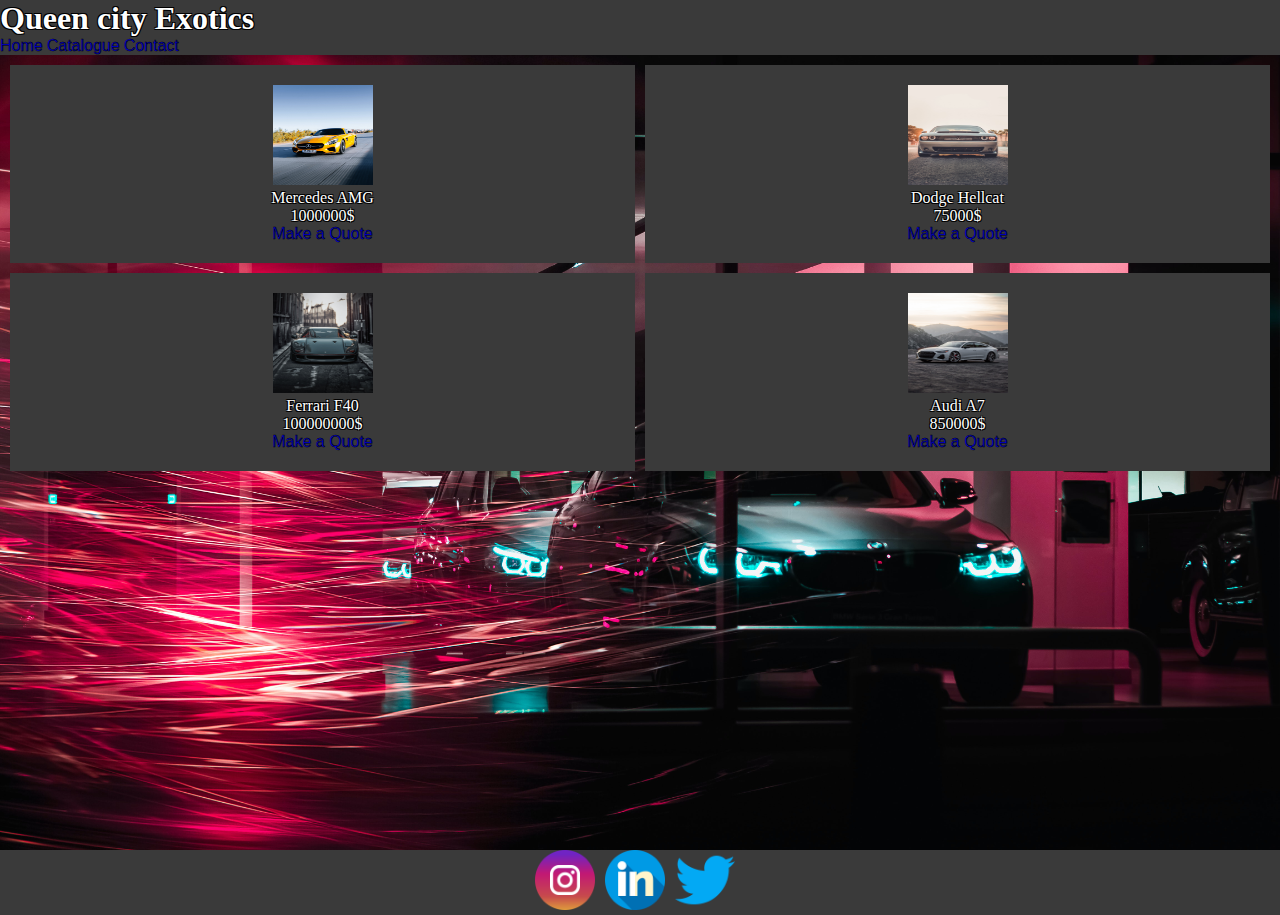
==== Semantic Html PJ/catalogue.html @ b75a670f "First commit" ====
<!DOCTYPE html>
<html lang="en">
<head>
    <meta charset="UTF-8">
    <meta http-equiv="X-UA-Compatible" content="IE=edge">
    <meta name="viewport" content="width=device-width, initial-scale=1.0">
    <link rel="stylesheet" href="catalogue.css">
    <title>Document</title>
</head>
<body>
    

    <section class="topnav" id="myTopnav">
        <nav>
        <h1>Queen city Exotics</h1>
            <ul>
                <li><a href="index.html" class="active">Home</a></li>
                <li><a href="catalogue.html">Catalogue</a></li>
             <li><a href="contact.html">Contact</a></li>

            </ul>
        </nav>
        </section>
        <main class="grid-container">
            <article>
                <img class="lmain" src="images/dima-panyukov-DwxlhTvC16Q-unsplash.AVIF" alt="lmain">
                <p>Mercedes AMG</p>
                <p>1000000$</p>
                <a href="contact.html">Make a Quote</a>

            </article>
            <article> 
                <img class="lmain" src="images/kenny-eliason-FcyipqujfGg-unsplash.AVIF" alt="lmain">
                <p>Dodge Hellcat</p>
                <p>75000$</p>
                <a href="contact.html">Make a Quote</a>
            </article>
            <article>
                <img class="lmain" src="images/josh-berquist-0kxOW0I-HLM-unsplash.AVIF" alt="lmain">
                <p>Ferrari F40</p>
                <p>100000000$</p>
                <a href="contact.html">Make a Quote</a>
            </article>
            <article>
                <img class="lmain" src="images/tyler-clemmensen-4gSavS9pe1s-unsplash.AVIF" alt="lmain">
                <p>Audi A7</p>
                <p>850000$</p>
                <a href="contact.html">Make a Quote</a>
            </article>
          </main>





    <footer>
        <nav class="social-links">
          <ul>
            <li><a href="https://www.instagram.com"><img class="slogo" src="images/instagram.AVIF" alt="instagram"></a></li>
            <li><a href="https://www.linkedin.com"><img class="slogo" src="images/linkedin.AVIF" alt="linkedin"></a></li>
            <li><a href="https://www.twitter.com"><img class="slogo" src="images/twitter.AVIF" alt="twitter"></a></li>
          </ul>
        </nav>
      </footer>
      
</body>
</html>
---- Semantic Html PJ/catalogue.css ----
* {
    box-sizing: border-box;
    margin: 0;
    padding: 0;
  }
  
  body {
    background:white;
    background-size: cover;
    display: flex;
    flex-direction: column;
    min-height: 100%;
    background-image: url("images/carwallpaper.AVIF");

  }

  img{
    height:100px;
    width: 100px;
  }



li{
    display: inline-flex;
    text-decoration: none;
  }
  
  nav{
    background-color: rgb(58, 58, 58);
    ;
    
  }

  a{
    text-decoration: none;
    font-family: 'Open Sans', sans-serif;
    -webkit-text-stroke-width: .5px;
      -webkit-text-stroke-color: black;
  
  }
  
  a:link {
    text-decoration: none;
  }
  
  a:visited {
    text-decoration: none;
    color: white;
  }
  
  a:hover {
    text-decoration: none;
    color:black ;
  }
  
  a:active {
    text-decoration: none;
    color: white;
  }
  

  
  
  h1{
    color: white;
    text-shadow:
    -1px -1px 0 #000,
    1px -1px 0 #000,
    -1px 1px 0 #000,
    1px 1px 0 #000;  
  

    
  
  }

  .grid-container {
    display: grid;
    grid-template-columns: repeat(2, 1fr);
    grid-template-rows: repeat(2, 1fr);
    gap: 10px;
    padding: 10px;
    width: auto;
  }

p{
  color: #fff;
  text-shadow:
  -1px -1px 0 #000,
  1px -1px 0 #000,
  -1px 1px 0 #000,
  1px 1px 0 #000;  
}
  
  /* Define the grid items */
  article {
    background-color:  rgb(58, 58, 58);
    padding: 20px;
    text-align: center;
  }

  footer {
    position:fixed;
    left:0px;
    bottom:0px;
    height:50px;
    width:100%;
    background:black;
    position: absolute;
    }
    
    .slogo{
      height: 60px;
    width: 60px;
    }
    .social-links ul {
      list-style: none;
      margin: 0;
      padding: 0;
      display: flex;
      justify-content: center;
      align-items: center;
    }
    
    .social-links li {
      margin-right: 10px;
    }
    
    .social-links a {
      color: #fff;
      font-size: 20px;
    }
    
    .social-links a:hover {
      color: red;
    }
  
    
    @media screen and (max-width: 600px) {
      .social-links {
        display: flex;
        flex-wrap: wrap;
        justify-content: center;
      }
      
      .social-links li {
        margin-right: 0;
        margin-bottom: 10px;
      }
    }

@media (min-width: 601px) and (max-width: 1024px) {
  /* Styles for screens between 601px and 1024px */
}

@media (min-width: 1025px) {
  /* Styles for screens greater than 1025px */
}
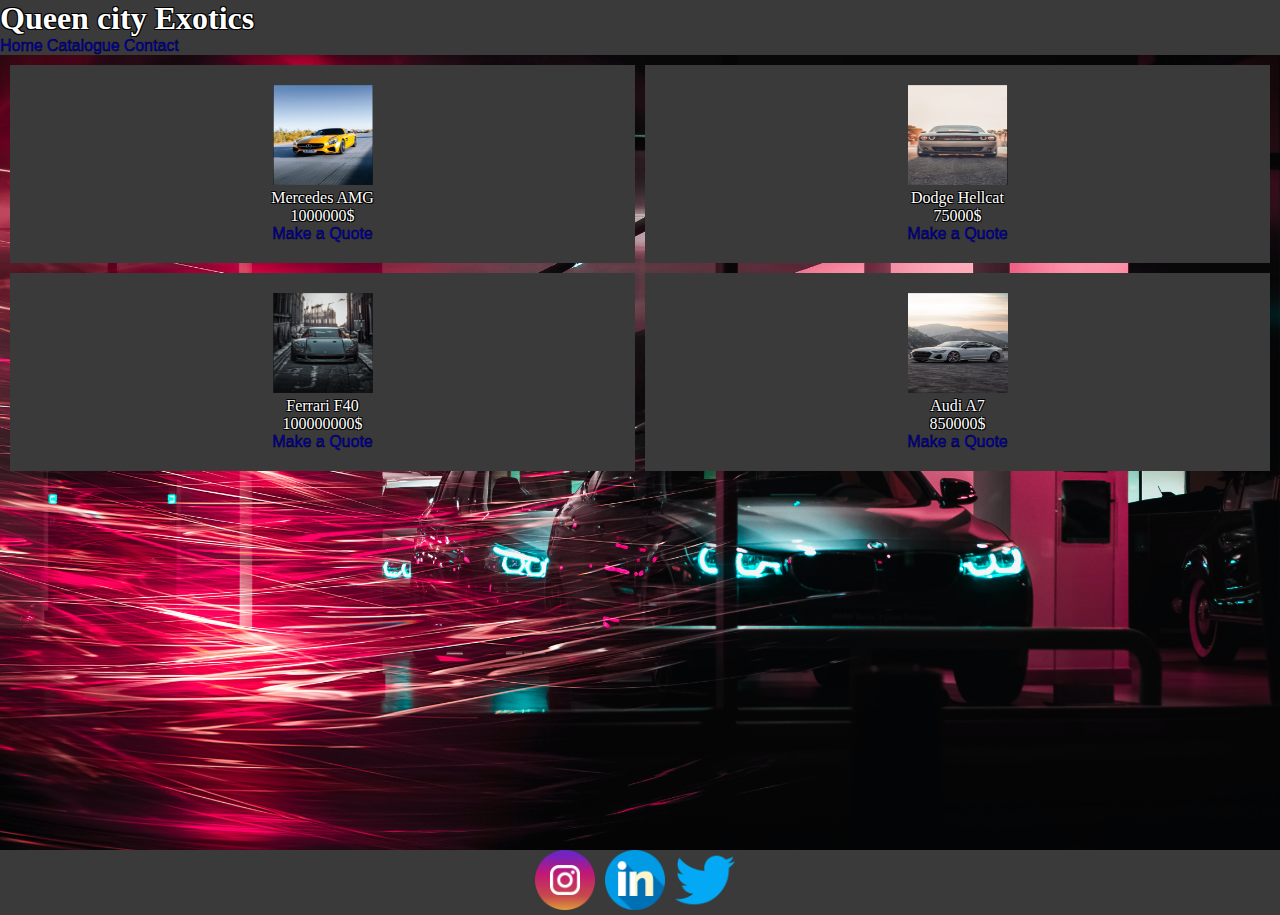
==== commit 98f9bda5: "second commit" ====
--- a/Semantic Html PJ/catalogue.html
+++ b/Semantic Html PJ/catalogue.html
@@ -23,26 +23,26 @@
         </section>
         <main class="grid-container">
             <article>
-                <img class="lmain" src="images/dima-panyukov-DwxlhTvC16Q-unsplash.AVIF" alt="lmain">
+                <img class="lmain" src="images/AMG.webP" alt="lmain">
                 <p>Mercedes AMG</p>
                 <p>1000000$</p>
                 <a href="contact.html">Make a Quote</a>
 
             </article>
             <article> 
-                <img class="lmain" src="images/kenny-eliason-FcyipqujfGg-unsplash.AVIF" alt="lmain">
+                <img class="lmain" src="images/Hellcat.webP" alt="lmain">
                 <p>Dodge Hellcat</p>
                 <p>75000$</p>
                 <a href="contact.html">Make a Quote</a>
             </article>
             <article>
-                <img class="lmain" src="images/josh-berquist-0kxOW0I-HLM-unsplash.AVIF" alt="lmain">
+                <img class="lmain" src="images/F40.webP" alt="lmain">
                 <p>Ferrari F40</p>
                 <p>100000000$</p>
                 <a href="contact.html">Make a Quote</a>
             </article>
             <article>
-                <img class="lmain" src="images/tyler-clemmensen-4gSavS9pe1s-unsplash.AVIF" alt="lmain">
+                <img class="lmain" src="images/A7.webP" alt="lmain">
                 <p>Audi A7</p>
                 <p>850000$</p>
                 <a href="contact.html">Make a Quote</a>
@@ -56,9 +56,9 @@
     <footer>
         <nav class="social-links">
           <ul>
-            <li><a href="https://www.instagram.com"><img class="slogo" src="images/instagram.AVIF" alt="instagram"></a></li>
-            <li><a href="https://www.linkedin.com"><img class="slogo" src="images/linkedin.AVIF" alt="linkedin"></a></li>
-            <li><a href="https://www.twitter.com"><img class="slogo" src="images/twitter.AVIF" alt="twitter"></a></li>
+            <li><a href="https://www.instagram.com"><img class="slogo" src="images/instagram.webP" alt="instagram"></a></li>
+            <li><a href="https://www.linkedin.com"><img class="slogo" src="images/linkedin.webP" alt="linkedin"></a></li>
+            <li><a href="https://www.twitter.com"><img class="slogo" src="images/twitter.webP" alt="twitter"></a></li>
           </ul>
         </nav>
       </footer>
--- a/Semantic Html PJ/catalogue.css
+++ b/Semantic Html PJ/catalogue.css
@@ -13,12 +13,10 @@
     background-image: url("images/carwallpaper.AVIF");
 
   }
-
-  img{
-    height:100px;
-    width: 100px;
-  }
-
+img{
+  height: 100px;
+  width:100px;
+}
 
 
 li{
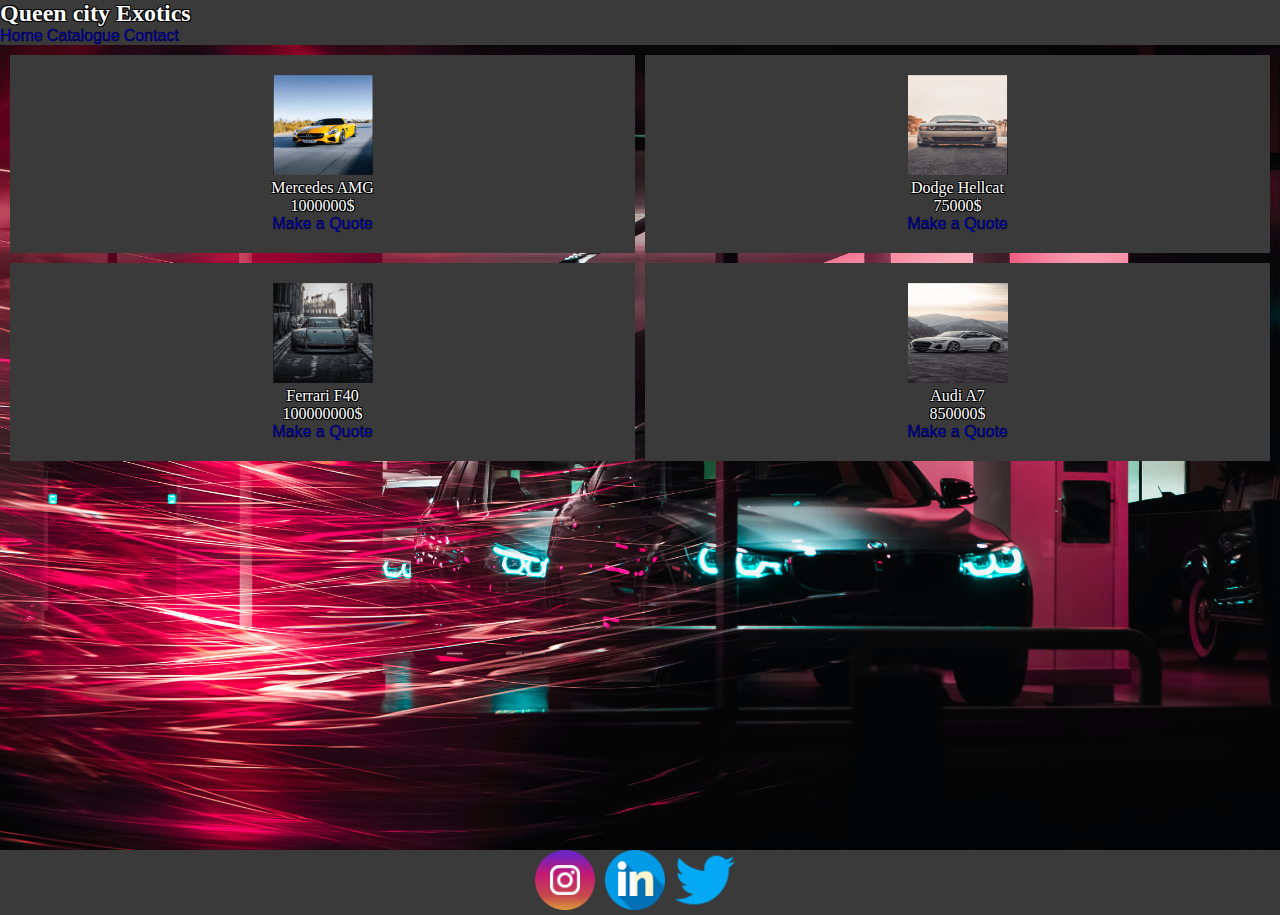
==== commit 5a702cea: "update" ====
--- a/Semantic Html PJ/catalogue.html
+++ b/Semantic Html PJ/catalogue.html
@@ -10,9 +10,9 @@
 <body>
     
 
-    <section class="topnav" id="myTopnav">
+    <section class="topnav" id="myTopnav"><h5>i</h5>
         <nav>
-        <h1>Queen city Exotics</h1>
+        <h2>Queen city Exotics</h2>
             <ul>
                 <li><a href="index.html" class="active">Home</a></li>
                 <li><a href="catalogue.html">Catalogue</a></li>
@@ -22,26 +22,26 @@
         </nav>
         </section>
         <main class="grid-container">
-            <article>
+            <article><h5>1</h5>
                 <img class="lmain" src="images/AMG.webP" alt="lmain">
                 <p>Mercedes AMG</p>
                 <p>1000000$</p>
                 <a href="contact.html">Make a Quote</a>
 
             </article>
-            <article> 
+            <article><h5>i</h5> 
                 <img class="lmain" src="images/Hellcat.webP" alt="lmain">
                 <p>Dodge Hellcat</p>
                 <p>75000$</p>
                 <a href="contact.html">Make a Quote</a>
             </article>
-            <article>
+            <article><h5>1</h5>
                 <img class="lmain" src="images/F40.webP" alt="lmain">
                 <p>Ferrari F40</p>
                 <p>100000000$</p>
                 <a href="contact.html">Make a Quote</a>
             </article>
-            <article>
+            <article><h5>1</h5>
                 <img class="lmain" src="images/A7.webP" alt="lmain">
                 <p>Audi A7</p>
                 <p>850000$</p>
--- a/Semantic Html PJ/catalogue.css
+++ b/Semantic Html PJ/catalogue.css
@@ -60,7 +60,7 @@
 
   
   
-  h1{
+  h2{
     color: white;
     text-shadow:
     -1px -1px 0 #000,
@@ -120,6 +120,10 @@
       justify-content: center;
       align-items: center;
     }
+
+    h5{
+      display: none;
+    }
     
     .social-links li {
       margin-right: 10px;
